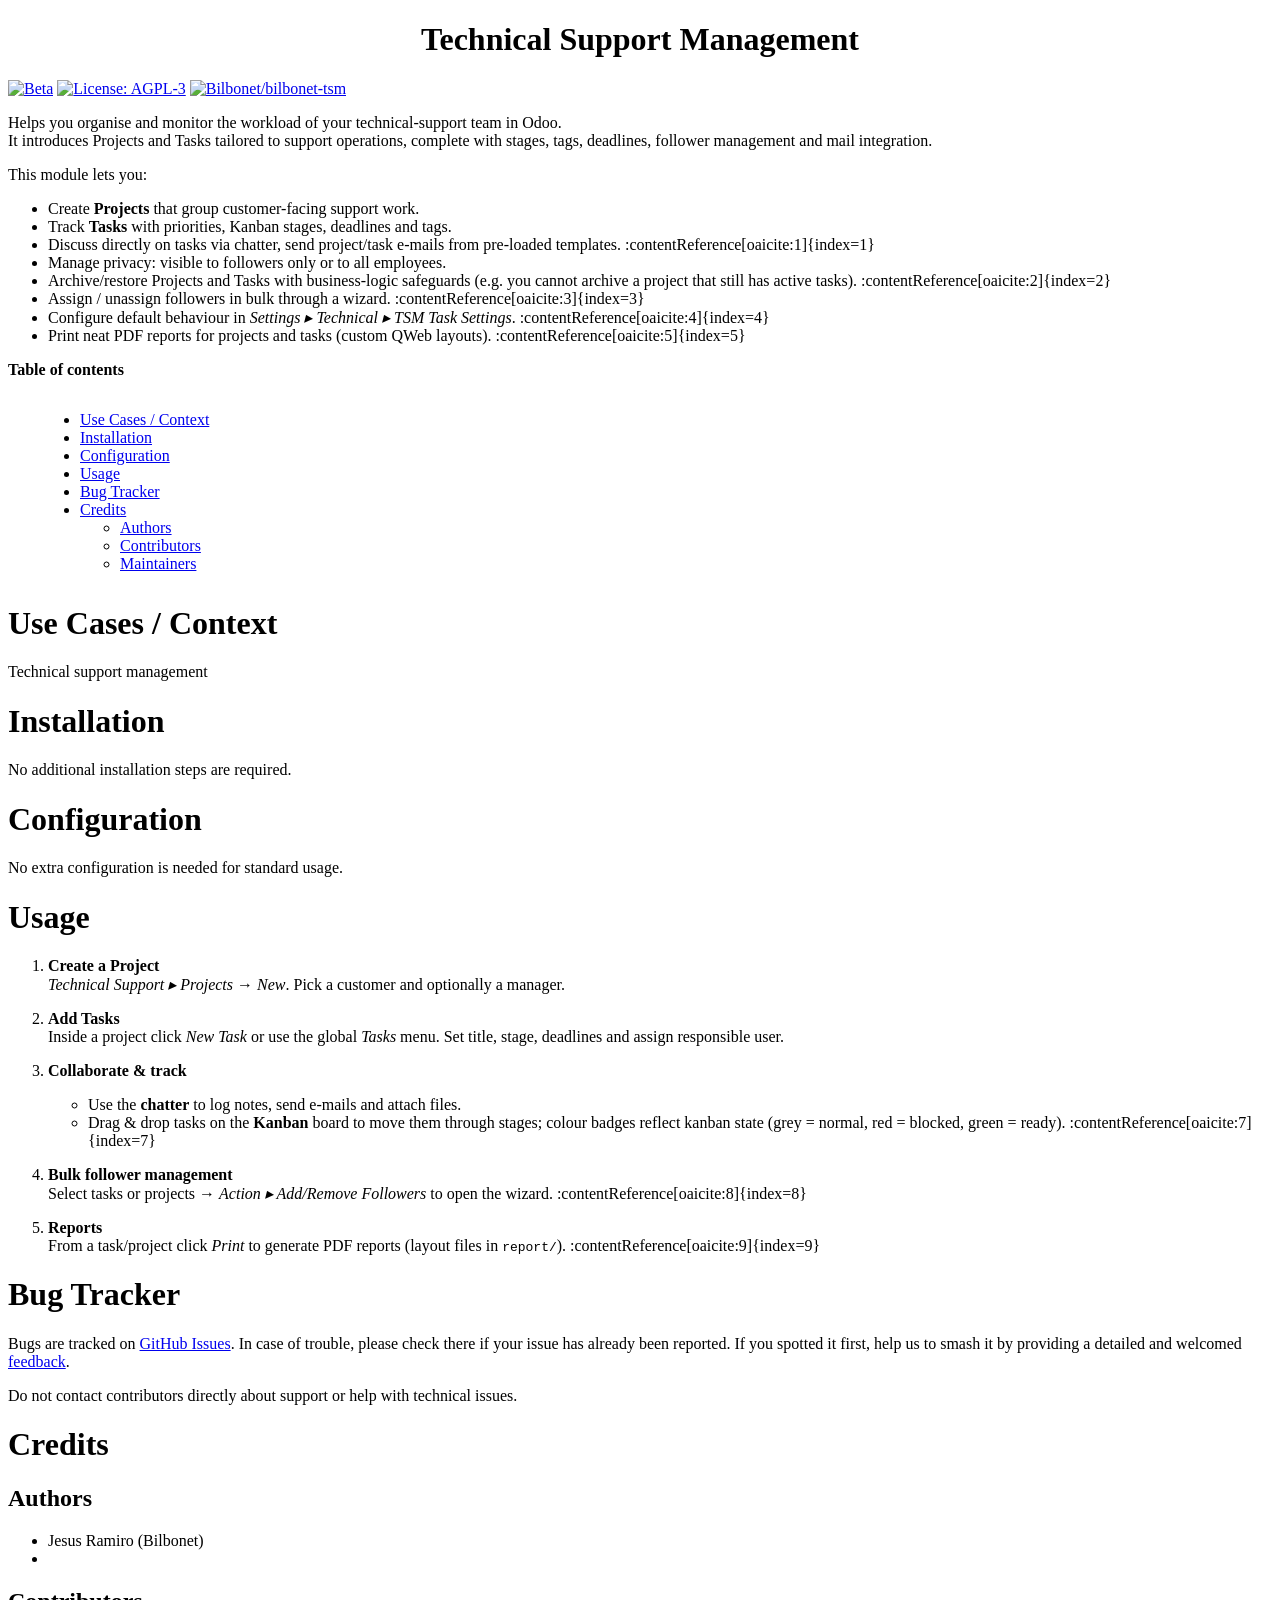
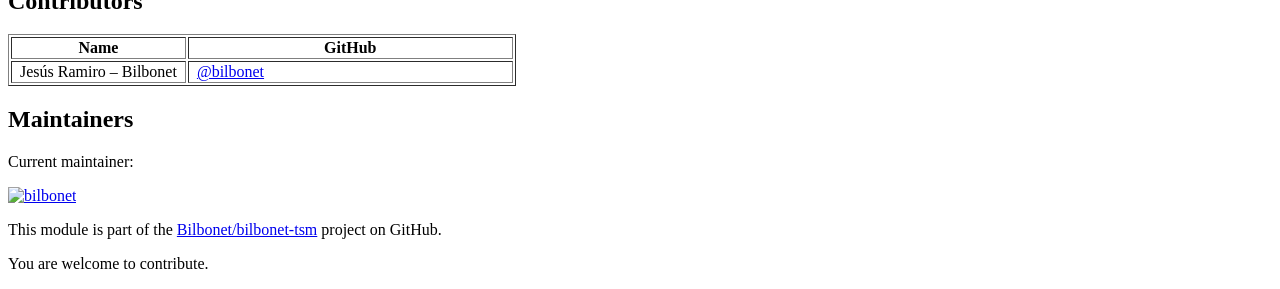
==== tsm_base/static/description/index.html @ 14624fb8 "[IMP] tsm_base better description" ====
<!DOCTYPE html PUBLIC "-//W3C//DTD XHTML 1.0 Transitional//EN" "http://www.w3.org/TR/xhtml1/DTD/xhtml1-transitional.dtd">
<html xmlns="http://www.w3.org/1999/xhtml" xml:lang="en" lang="en">
<head>
<meta http-equiv="Content-Type" content="text/html; charset=utf-8" />
<meta name="generator" content="Docutils: https://docutils.sourceforge.io/" />
<title>Technical Support Management</title>
<style type="text/css">

/*
:Author: David Goodger (goodger@python.org)
:Id: $Id: html4css1.css 9511 2024-01-13 09:50:07Z milde $
:Copyright: This stylesheet has been placed in the public domain.

Default cascading style sheet for the HTML output of Docutils.
Despite the name, some widely supported CSS2 features are used.

See https://docutils.sourceforge.io/docs/howto/html-stylesheets.html for how to
customize this style sheet.
*/

/* used to remove borders from tables and images */
.borderless, table.borderless td, table.borderless th {
  border: 0 }

table.borderless td, table.borderless th {
  /* Override padding for "table.docutils td" with "! important".
     The right padding separates the table cells. */
  padding: 0 0.5em 0 0 ! important }

.first {
  /* Override more specific margin styles with "! important". */
  margin-top: 0 ! important }

.last, .with-subtitle {
  margin-bottom: 0 ! important }

.hidden {
  display: none }

.subscript {
  vertical-align: sub;
  font-size: smaller }

.superscript {
  vertical-align: super;
  font-size: smaller }

a.toc-backref {
  text-decoration: none ;
  color: black }

blockquote.epigraph {
  margin: 2em 5em ; }

dl.docutils dd {
  margin-bottom: 0.5em }

object[type="image/svg+xml"], object[type="application/x-shockwave-flash"] {
  overflow: hidden;
}

/* Uncomment (and remove this text!) to get bold-faced definition list terms
dl.docutils dt {
  font-weight: bold }
*/

div.abstract {
  margin: 2em 5em }

div.abstract p.topic-title {
  font-weight: bold ;
  text-align: center }

div.admonition, div.attention, div.caution, div.danger, div.error,
div.hint, div.important, div.note, div.tip, div.warning {
  margin: 2em ;
  border: medium outset ;
  padding: 1em }

div.admonition p.admonition-title, div.hint p.admonition-title,
div.important p.admonition-title, div.note p.admonition-title,
div.tip p.admonition-title {
  font-weight: bold ;
  font-family: sans-serif }

div.attention p.admonition-title, div.caution p.admonition-title,
div.danger p.admonition-title, div.error p.admonition-title,
div.warning p.admonition-title, .code .error {
  color: red ;
  font-weight: bold ;
  font-family: sans-serif }

/* Uncomment (and remove this text!) to get reduced vertical space in
   compound paragraphs.
div.compound .compound-first, div.compound .compound-middle {
  margin-bottom: 0.5em }

div.compound .compound-last, div.compound .compound-middle {
  margin-top: 0.5em }
*/

div.dedication {
  margin: 2em 5em ;
  text-align: center ;
  font-style: italic }

div.dedication p.topic-title {
  font-weight: bold ;
  font-style: normal }

div.figure {
  margin-left: 2em ;
  margin-right: 2em }

div.footer, div.header {
  clear: both;
  font-size: smaller }

div.line-block {
  display: block ;
  margin-top: 1em ;
  margin-bottom: 1em }

div.line-block div.line-block {
  margin-top: 0 ;
  margin-bottom: 0 ;
  margin-left: 1.5em }

div.sidebar {
  margin: 0 0 0.5em 1em ;
  border: medium outset ;
  padding: 1em ;
  background-color: #ffffee ;
  width: 40% ;
  float: right ;
  clear: right }

div.sidebar p.rubric {
  font-family: sans-serif ;
  font-size: medium }

div.system-messages {
  margin: 5em }

div.system-messages h1 {
  color: red }

div.system-message {
  border: medium outset ;
  padding: 1em }

div.system-message p.system-message-title {
  color: red ;
  font-weight: bold }

div.topic {
  margin: 2em }

h1.section-subtitle, h2.section-subtitle, h3.section-subtitle,
h4.section-subtitle, h5.section-subtitle, h6.section-subtitle {
  margin-top: 0.4em }

h1.title {
  text-align: center }

h2.subtitle {
  text-align: center }

hr.docutils {
  width: 75% }

img.align-left, .figure.align-left, object.align-left, table.align-left {
  clear: left ;
  float: left ;
  margin-right: 1em }

img.align-right, .figure.align-right, object.align-right, table.align-right {
  clear: right ;
  float: right ;
  margin-left: 1em }

img.align-center, .figure.align-center, object.align-center {
  display: block;
  margin-left: auto;
  margin-right: auto;
}

table.align-center {
  margin-left: auto;
  margin-right: auto;
}

.align-left {
  text-align: left }

.align-center {
  clear: both ;
  text-align: center }

.align-right {
  text-align: right }

/* reset inner alignment in figures */
div.align-right {
  text-align: inherit }

/* div.align-center * { */
/*   text-align: left } */

.align-top    {
  vertical-align: top }

.align-middle {
  vertical-align: middle }

.align-bottom {
  vertical-align: bottom }

ol.simple, ul.simple {
  margin-bottom: 1em }

ol.arabic {
  list-style: decimal }

ol.loweralpha {
  list-style: lower-alpha }

ol.upperalpha {
  list-style: upper-alpha }

ol.lowerroman {
  list-style: lower-roman }

ol.upperroman {
  list-style: upper-roman }

p.attribution {
  text-align: right ;
  margin-left: 50% }

p.caption {
  font-style: italic }

p.credits {
  font-style: italic ;
  font-size: smaller }

p.label {
  white-space: nowrap }

p.rubric {
  font-weight: bold ;
  font-size: larger ;
  color: maroon ;
  text-align: center }

p.sidebar-title {
  font-family: sans-serif ;
  font-weight: bold ;
  font-size: larger }

p.sidebar-subtitle {
  font-family: sans-serif ;
  font-weight: bold }

p.topic-title {
  font-weight: bold }

pre.address {
  margin-bottom: 0 ;
  margin-top: 0 ;
  font: inherit }

pre.literal-block, pre.doctest-block, pre.math, pre.code {
  margin-left: 2em ;
  margin-right: 2em }

pre.code .ln { color: gray; } /* line numbers */
pre.code, code { background-color: #eeeeee }
pre.code .comment, code .comment { color: #5C6576 }
pre.code .keyword, code .keyword { color: #3B0D06; font-weight: bold }
pre.code .literal.string, code .literal.string { color: #0C5404 }
pre.code .name.builtin, code .name.builtin { color: #352B84 }
pre.code .deleted, code .deleted { background-color: #DEB0A1}
pre.code .inserted, code .inserted { background-color: #A3D289}

span.classifier {
  font-family: sans-serif ;
  font-style: oblique }

span.classifier-delimiter {
  font-family: sans-serif ;
  font-weight: bold }

span.interpreted {
  font-family: sans-serif }

span.option {
  white-space: nowrap }

span.pre {
  white-space: pre }

span.problematic, pre.problematic {
  color: red }

span.section-subtitle {
  /* font-size relative to parent (h1..h6 element) */
  font-size: 80% }

table.citation {
  border-left: solid 1px gray;
  margin-left: 1px }

table.docinfo {
  margin: 2em 4em }

table.docutils {
  margin-top: 0.5em ;
  margin-bottom: 0.5em }

table.footnote {
  border-left: solid 1px black;
  margin-left: 1px }

table.docutils td, table.docutils th,
table.docinfo td, table.docinfo th {
  padding-left: 0.5em ;
  padding-right: 0.5em ;
  vertical-align: top }

table.docutils th.field-name, table.docinfo th.docinfo-name {
  font-weight: bold ;
  text-align: left ;
  white-space: nowrap ;
  padding-left: 0 }

/* "booktabs" style (no vertical lines) */
table.docutils.booktabs {
  border: 0px;
  border-top: 2px solid;
  border-bottom: 2px solid;
  border-collapse: collapse;
}
table.docutils.booktabs * {
  border: 0px;
}
table.docutils.booktabs th {
  border-bottom: thin solid;
  text-align: left;
}

h1 tt.docutils, h2 tt.docutils, h3 tt.docutils,
h4 tt.docutils, h5 tt.docutils, h6 tt.docutils {
  font-size: 100% }

ul.auto-toc {
  list-style-type: none }

</style>
</head>
<body>
<div class="document" id="technical-support-management">
<h1 class="title">Technical Support Management</h1>

<!-- !!!!!!!!!!!!!!!!!!!!!!!!!!!!!!!!!!!!!!!!!!!!!!!!!!!!
!! This file is generated by oca-gen-addon-readme !!
!! changes will be overwritten.                   !!
!!!!!!!!!!!!!!!!!!!!!!!!!!!!!!!!!!!!!!!!!!!!!!!!!!!!
!! source digest: sha256:56b682db7314fe10e94decc865a0f0555f09c4ae259bd13ad4e7684cd08aa768
!!!!!!!!!!!!!!!!!!!!!!!!!!!!!!!!!!!!!!!!!!!!!!!!!!!! -->
<p><a class="reference external image-reference" href="https://odoo-community.org/page/development-status"><img alt="Beta" src="https://img.shields.io/badge/maturity-Beta-yellow.png" /></a> <a class="reference external image-reference" href="http://www.gnu.org/licenses/agpl-3.0-standalone.html"><img alt="License: AGPL-3" src="https://img.shields.io/badge/licence-AGPL--3-blue.png" /></a> <a class="reference external image-reference" href="https://github.com/Bilbonet/bilbonet-tsm/tree/15.0/tsm_base"><img alt="Bilbonet/bilbonet-tsm" src="https://img.shields.io/badge/github-Bilbonet%2Fbilbonet--tsm-lightgray.png?logo=github" /></a></p>
<div class="line-block">
<div class="line">Helps you organise and monitor the workload of your technical-support
team in Odoo.</div>
<div class="line">It introduces Projects and Tasks tailored to support operations,
complete with stages, tags, deadlines, follower management and mail
integration.</div>
</div>
<p>This module lets you:</p>
<ul class="simple">
<li>Create <strong>Projects</strong> that group customer-facing support work.</li>
<li>Track <strong>Tasks</strong> with priorities, Kanban stages, deadlines and tags.</li>
<li>Discuss directly on tasks via chatter, send project/task e-mails from
pre-loaded templates. :contentReference[oaicite:1]{index=1}</li>
<li>Manage privacy: visible to followers only or to all employees.</li>
<li>Archive/restore Projects and Tasks with business-logic safeguards
(e.g. you cannot archive a project that still has active tasks).
:contentReference[oaicite:2]{index=2}</li>
<li>Assign / unassign followers in bulk through a wizard.
:contentReference[oaicite:3]{index=3}</li>
<li>Configure default behaviour in <em>Settings ▸ Technical ▸ TSM Task
Settings</em>. :contentReference[oaicite:4]{index=4}</li>
<li>Print neat PDF reports for projects and tasks (custom QWeb layouts).
:contentReference[oaicite:5]{index=5}</li>
</ul>
<p><strong>Table of contents</strong></p>
<div class="contents local topic" id="contents">
<ul class="simple">
<li><a class="reference internal" href="#use-cases-context" id="toc-entry-1">Use Cases / Context</a></li>
<li><a class="reference internal" href="#installation" id="toc-entry-2">Installation</a></li>
<li><a class="reference internal" href="#configuration" id="toc-entry-3">Configuration</a></li>
<li><a class="reference internal" href="#usage" id="toc-entry-4">Usage</a></li>
<li><a class="reference internal" href="#bug-tracker" id="toc-entry-5">Bug Tracker</a></li>
<li><a class="reference internal" href="#credits" id="toc-entry-6">Credits</a><ul>
<li><a class="reference internal" href="#authors" id="toc-entry-7">Authors</a></li>
<li><a class="reference internal" href="#contributors" id="toc-entry-8">Contributors</a></li>
<li><a class="reference internal" href="#maintainers" id="toc-entry-9">Maintainers</a></li>
</ul>
</li>
</ul>
</div>
<div class="section" id="use-cases-context">
<h1><a class="toc-backref" href="#toc-entry-1">Use Cases / Context</a></h1>
<p>Technical support management</p>
</div>
<div class="section" id="installation">
<h1><a class="toc-backref" href="#toc-entry-2">Installation</a></h1>
<p>No additional installation steps are required.</p>
</div>
<div class="section" id="configuration">
<h1><a class="toc-backref" href="#toc-entry-3">Configuration</a></h1>
<p>No extra configuration is needed for standard usage.</p>
</div>
<div class="section" id="usage">
<h1><a class="toc-backref" href="#toc-entry-4">Usage</a></h1>
<ol class="arabic">
<li><div class="first line-block">
<div class="line"><strong>Create a Project</strong></div>
<div class="line"><em>Technical Support ▸ Projects</em> → <em>New</em>. Pick a customer and
optionally a manager.</div>
</div>
</li>
<li><div class="first line-block">
<div class="line"><strong>Add Tasks</strong></div>
<div class="line">Inside a project click <em>New Task</em> or use the global <em>Tasks</em> menu.
Set title, stage, deadlines and assign responsible user.</div>
</div>
</li>
<li><p class="first"><strong>Collaborate &amp; track</strong></p>
<ul class="simple">
<li>Use the <strong>chatter</strong> to log notes, send e-mails and attach files.</li>
<li>Drag &amp; drop tasks on the <strong>Kanban</strong> board to move them through
stages; colour badges reflect kanban state (grey = normal, red =
blocked, green = ready). :contentReference[oaicite:7]{index=7}</li>
</ul>
</li>
<li><div class="first line-block">
<div class="line"><strong>Bulk follower management</strong></div>
<div class="line">Select tasks or projects → <em>Action ▸ Add/Remove Followers</em> to open
the wizard. :contentReference[oaicite:8]{index=8}</div>
</div>
</li>
<li><div class="first line-block">
<div class="line"><strong>Reports</strong></div>
<div class="line">From a task/project click <em>Print</em> to generate PDF reports (layout
files in <tt class="docutils literal">report/</tt>). :contentReference[oaicite:9]{index=9}</div>
</div>
</li>
</ol>
</div>
<div class="section" id="bug-tracker">
<h1><a class="toc-backref" href="#toc-entry-5">Bug Tracker</a></h1>
<p>Bugs are tracked on <a class="reference external" href="https://github.com/Bilbonet/bilbonet-tsm/issues">GitHub Issues</a>.
In case of trouble, please check there if your issue has already been reported.
If you spotted it first, help us to smash it by providing a detailed and welcomed
<a class="reference external" href="https://github.com/Bilbonet/bilbonet-tsm/issues/new?body=module:%20tsm_base%0Aversion:%2015.0%0A%0A**Steps%20to%20reproduce**%0A-%20...%0A%0A**Current%20behavior**%0A%0A**Expected%20behavior**">feedback</a>.</p>
<p>Do not contact contributors directly about support or help with technical issues.</p>
</div>
<div class="section" id="credits">
<h1><a class="toc-backref" href="#toc-entry-6">Credits</a></h1>
<div class="section" id="authors">
<h2><a class="toc-backref" href="#toc-entry-7">Authors</a></h2>
<ul class="simple">
<li>Jesus Ramiro (Bilbonet)</li>
<li></li>
</ul>
</div>
<div class="section" id="contributors">
<h2><a class="toc-backref" href="#toc-entry-8">Contributors</a></h2>
<table border="1" class="docutils">
<colgroup>
<col width="35%" />
<col width="65%" />
</colgroup>
<thead valign="bottom">
<tr><th class="head">Name</th>
<th class="head">GitHub</th>
</tr>
</thead>
<tbody valign="top">
<tr><td>Jesús Ramiro – Bilbonet</td>
<td><a class="reference external" href="https://github.com/bilbonet">&#64;bilbonet</a></td>
</tr>
</tbody>
</table>
</div>
<div class="section" id="maintainers">
<h2><a class="toc-backref" href="#toc-entry-9">Maintainers</a></h2>
<p>Current maintainer:</p>
<p><a class="reference external image-reference" href="https://github.com/bilbonet"><img alt="bilbonet" src="https://github.com/bilbonet.png?size=40px" /></a></p>
<p>This module is part of the <a class="reference external" href="https://github.com/Bilbonet/bilbonet-tsm/tree/15.0/tsm_base">Bilbonet/bilbonet-tsm</a> project on GitHub.</p>
<p>You are welcome to contribute.</p>
</div>
</div>
</div>
</body>
</html>
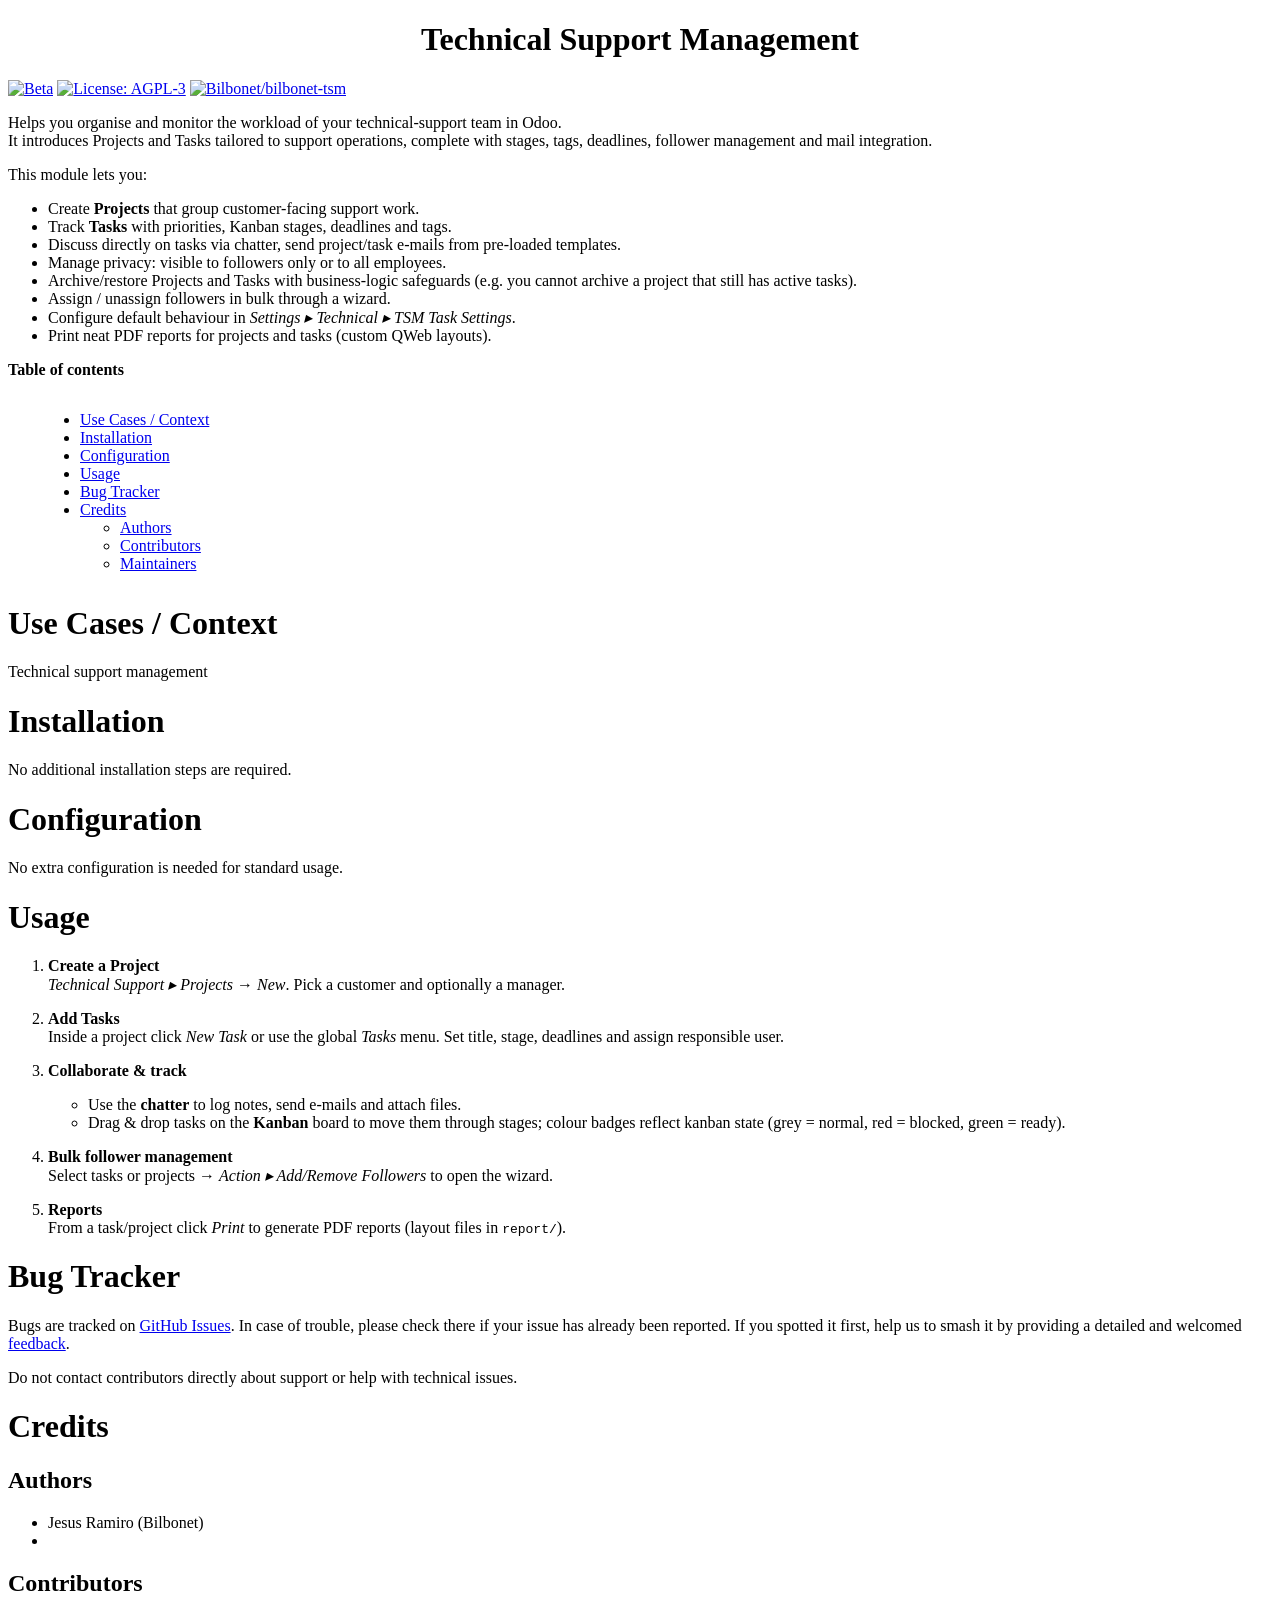
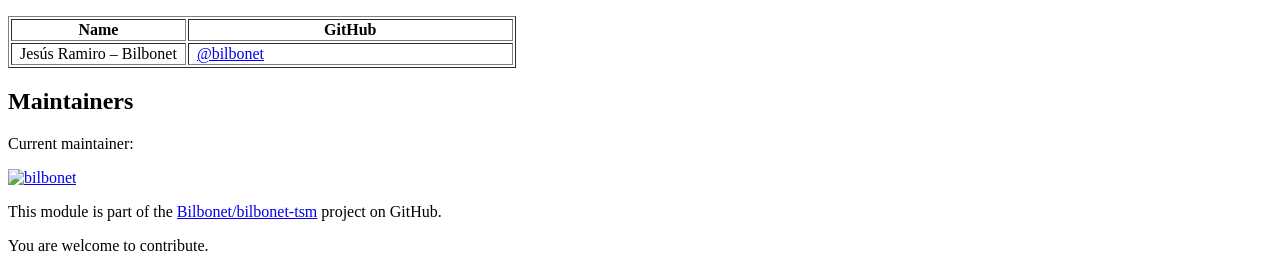
==== commit 75570347: "typgrafic corrections" ====
--- a/tsm_base/static/description/index.html
+++ b/tsm_base/static/description/index.html
@@ -382,17 +382,14 @@
 <li>Create <strong>Projects</strong> that group customer-facing support work.</li>
 <li>Track <strong>Tasks</strong> with priorities, Kanban stages, deadlines and tags.</li>
 <li>Discuss directly on tasks via chatter, send project/task e-mails from
-pre-loaded templates. :contentReference[oaicite:1]{index=1}</li>
+pre-loaded templates.</li>
 <li>Manage privacy: visible to followers only or to all employees.</li>
 <li>Archive/restore Projects and Tasks with business-logic safeguards
-(e.g. you cannot archive a project that still has active tasks).
-:contentReference[oaicite:2]{index=2}</li>
-<li>Assign / unassign followers in bulk through a wizard.
-:contentReference[oaicite:3]{index=3}</li>
+(e.g. you cannot archive a project that still has active tasks).</li>
+<li>Assign / unassign followers in bulk through a wizard.</li>
 <li>Configure default behaviour in <em>Settings ▸ Technical ▸ TSM Task
-Settings</em>. :contentReference[oaicite:4]{index=4}</li>
-<li>Print neat PDF reports for projects and tasks (custom QWeb layouts).
-:contentReference[oaicite:5]{index=5}</li>
+Settings</em>.</li>
+<li>Print neat PDF reports for projects and tasks (custom QWeb layouts).</li>
 </ul>
 <p><strong>Table of contents</strong></p>
 <div class="contents local topic" id="contents">
@@ -442,19 +439,19 @@
 <li>Use the <strong>chatter</strong> to log notes, send e-mails and attach files.</li>
 <li>Drag &amp; drop tasks on the <strong>Kanban</strong> board to move them through
 stages; colour badges reflect kanban state (grey = normal, red =
-blocked, green = ready). :contentReference[oaicite:7]{index=7}</li>
+blocked, green = ready).</li>
 </ul>
 </li>
 <li><div class="first line-block">
 <div class="line"><strong>Bulk follower management</strong></div>
 <div class="line">Select tasks or projects → <em>Action ▸ Add/Remove Followers</em> to open
-the wizard. :contentReference[oaicite:8]{index=8}</div>
+the wizard.</div>
 </div>
 </li>
 <li><div class="first line-block">
 <div class="line"><strong>Reports</strong></div>
 <div class="line">From a task/project click <em>Print</em> to generate PDF reports (layout
-files in <tt class="docutils literal">report/</tt>). :contentReference[oaicite:9]{index=9}</div>
+files in <tt class="docutils literal">report/</tt>).</div>
 </div>
 </li>
 </ol>
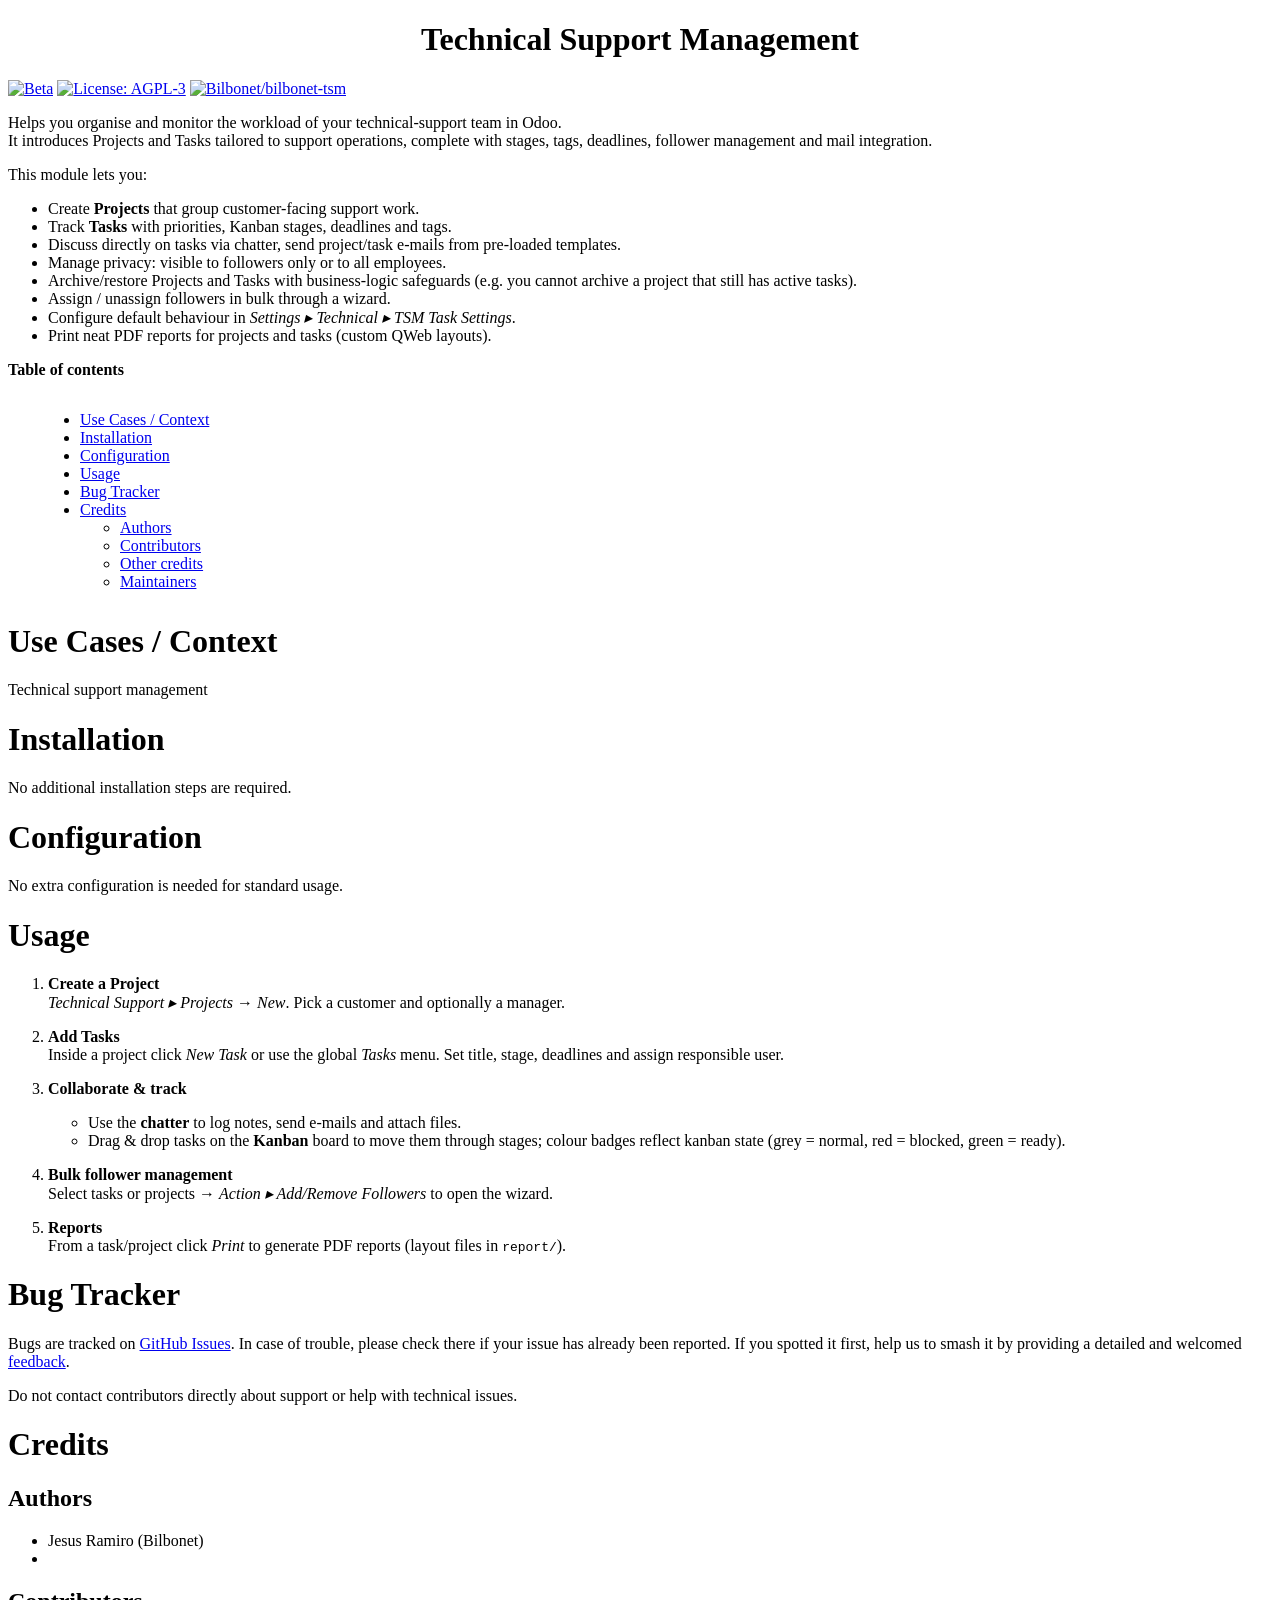
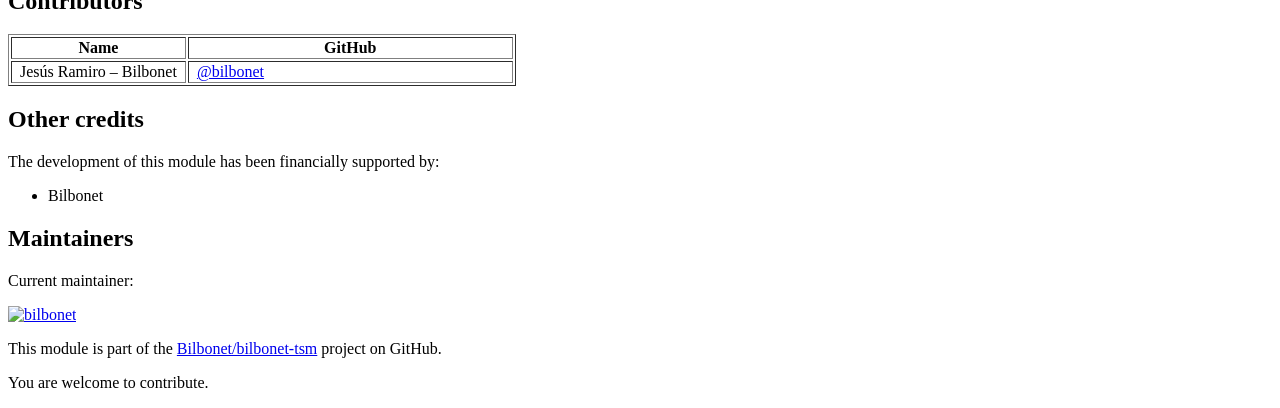
==== commit 717d9720: "changes" ====
--- a/tsm_base/static/description/index.html
+++ b/tsm_base/static/description/index.html
@@ -402,7 +402,8 @@
 <li><a class="reference internal" href="#credits" id="toc-entry-6">Credits</a><ul>
 <li><a class="reference internal" href="#authors" id="toc-entry-7">Authors</a></li>
 <li><a class="reference internal" href="#contributors" id="toc-entry-8">Contributors</a></li>
-<li><a class="reference internal" href="#maintainers" id="toc-entry-9">Maintainers</a></li>
+<li><a class="reference internal" href="#other-credits" id="toc-entry-9">Other credits</a></li>
+<li><a class="reference internal" href="#maintainers" id="toc-entry-10">Maintainers</a></li>
 </ul>
 </li>
 </ul>
@@ -492,8 +493,15 @@
 </tbody>
 </table>
 </div>
+<div class="section" id="other-credits">
+<h2><a class="toc-backref" href="#toc-entry-9">Other credits</a></h2>
+<p>The development of this module has been financially supported by:</p>
+<ul class="simple">
+<li>Bilbonet</li>
+</ul>
+</div>
 <div class="section" id="maintainers">
-<h2><a class="toc-backref" href="#toc-entry-9">Maintainers</a></h2>
+<h2><a class="toc-backref" href="#toc-entry-10">Maintainers</a></h2>
 <p>Current maintainer:</p>
 <p><a class="reference external image-reference" href="https://github.com/bilbonet"><img alt="bilbonet" src="https://github.com/bilbonet.png?size=40px" /></a></p>
 <p>This module is part of the <a class="reference external" href="https://github.com/Bilbonet/bilbonet-tsm/tree/15.0/tsm_base">Bilbonet/bilbonet-tsm</a> project on GitHub.</p>
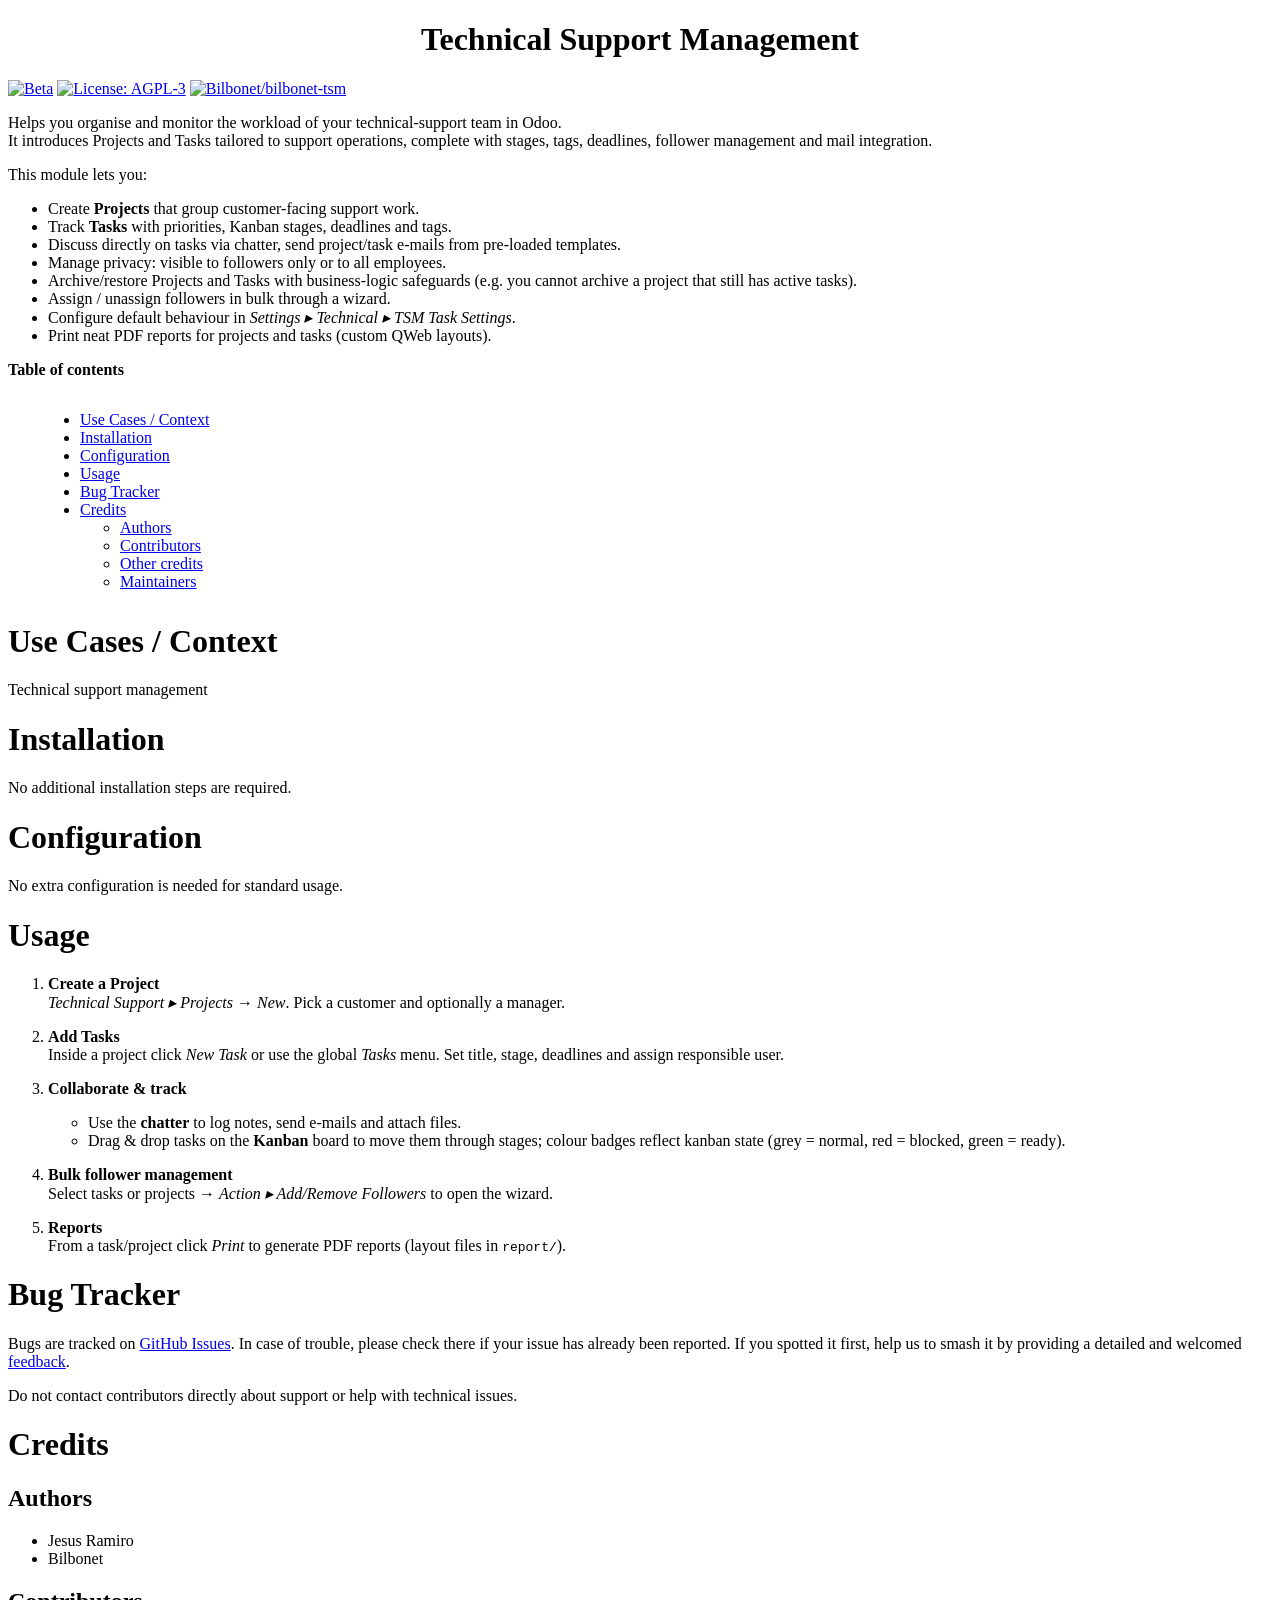
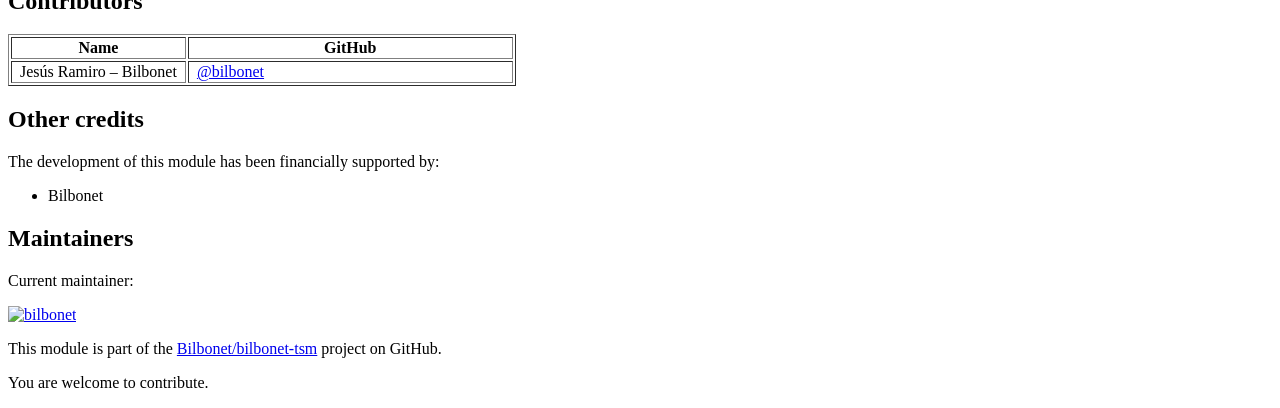
==== commit 550b4f87: "[MIG] tsm_base: Migration to 18.0" ====
--- a/tsm_base/static/description/index.html
+++ b/tsm_base/static/description/index.html
@@ -369,7 +369,7 @@
 !!!!!!!!!!!!!!!!!!!!!!!!!!!!!!!!!!!!!!!!!!!!!!!!!!!!
 !! source digest: sha256:56b682db7314fe10e94decc865a0f0555f09c4ae259bd13ad4e7684cd08aa768
 !!!!!!!!!!!!!!!!!!!!!!!!!!!!!!!!!!!!!!!!!!!!!!!!!!!! -->
-<p><a class="reference external image-reference" href="https://odoo-community.org/page/development-status"><img alt="Beta" src="https://img.shields.io/badge/maturity-Beta-yellow.png" /></a> <a class="reference external image-reference" href="http://www.gnu.org/licenses/agpl-3.0-standalone.html"><img alt="License: AGPL-3" src="https://img.shields.io/badge/licence-AGPL--3-blue.png" /></a> <a class="reference external image-reference" href="https://github.com/Bilbonet/bilbonet-tsm/tree/15.0/tsm_base"><img alt="Bilbonet/bilbonet-tsm" src="https://img.shields.io/badge/github-Bilbonet%2Fbilbonet--tsm-lightgray.png?logo=github" /></a></p>
+<p><a class="reference external image-reference" href="https://odoo-community.org/page/development-status"><img alt="Beta" src="https://img.shields.io/badge/maturity-Beta-yellow.png" /></a> <a class="reference external image-reference" href="http://www.gnu.org/licenses/agpl-3.0-standalone.html"><img alt="License: AGPL-3" src="https://img.shields.io/badge/license-AGPL--3-blue.png" /></a> <a class="reference external image-reference" href="https://github.com/Bilbonet/bilbonet-tsm/tree/18.0/tsm_base"><img alt="Bilbonet/bilbonet-tsm" src="https://img.shields.io/badge/github-Bilbonet%2Fbilbonet--tsm-lightgray.png?logo=github" /></a></p>
 <div class="line-block">
 <div class="line">Helps you organise and monitor the workload of your technical-support
 team in Odoo.</div>
@@ -462,7 +462,7 @@
 <p>Bugs are tracked on <a class="reference external" href="https://github.com/Bilbonet/bilbonet-tsm/issues">GitHub Issues</a>.
 In case of trouble, please check there if your issue has already been reported.
 If you spotted it first, help us to smash it by providing a detailed and welcomed
-<a class="reference external" href="https://github.com/Bilbonet/bilbonet-tsm/issues/new?body=module:%20tsm_base%0Aversion:%2015.0%0A%0A**Steps%20to%20reproduce**%0A-%20...%0A%0A**Current%20behavior**%0A%0A**Expected%20behavior**">feedback</a>.</p>
+<a class="reference external" href="https://github.com/Bilbonet/bilbonet-tsm/issues/new?body=module:%20tsm_base%0Aversion:%2018.0%0A%0A**Steps%20to%20reproduce**%0A-%20...%0A%0A**Current%20behavior**%0A%0A**Expected%20behavior**">feedback</a>.</p>
 <p>Do not contact contributors directly about support or help with technical issues.</p>
 </div>
 <div class="section" id="credits">
@@ -470,8 +470,8 @@
 <div class="section" id="authors">
 <h2><a class="toc-backref" href="#toc-entry-7">Authors</a></h2>
 <ul class="simple">
-<li>Jesus Ramiro (Bilbonet)</li>
-<li></li>
+<li>Jesus Ramiro</li>
+<li>Bilbonet</li>
 </ul>
 </div>
 <div class="section" id="contributors">
@@ -504,7 +504,7 @@
 <h2><a class="toc-backref" href="#toc-entry-10">Maintainers</a></h2>
 <p>Current maintainer:</p>
 <p><a class="reference external image-reference" href="https://github.com/bilbonet"><img alt="bilbonet" src="https://github.com/bilbonet.png?size=40px" /></a></p>
-<p>This module is part of the <a class="reference external" href="https://github.com/Bilbonet/bilbonet-tsm/tree/15.0/tsm_base">Bilbonet/bilbonet-tsm</a> project on GitHub.</p>
+<p>This module is part of the <a class="reference external" href="https://github.com/Bilbonet/bilbonet-tsm/tree/18.0/tsm_base">Bilbonet/bilbonet-tsm</a> project on GitHub.</p>
 <p>You are welcome to contribute.</p>
 </div>
 </div>
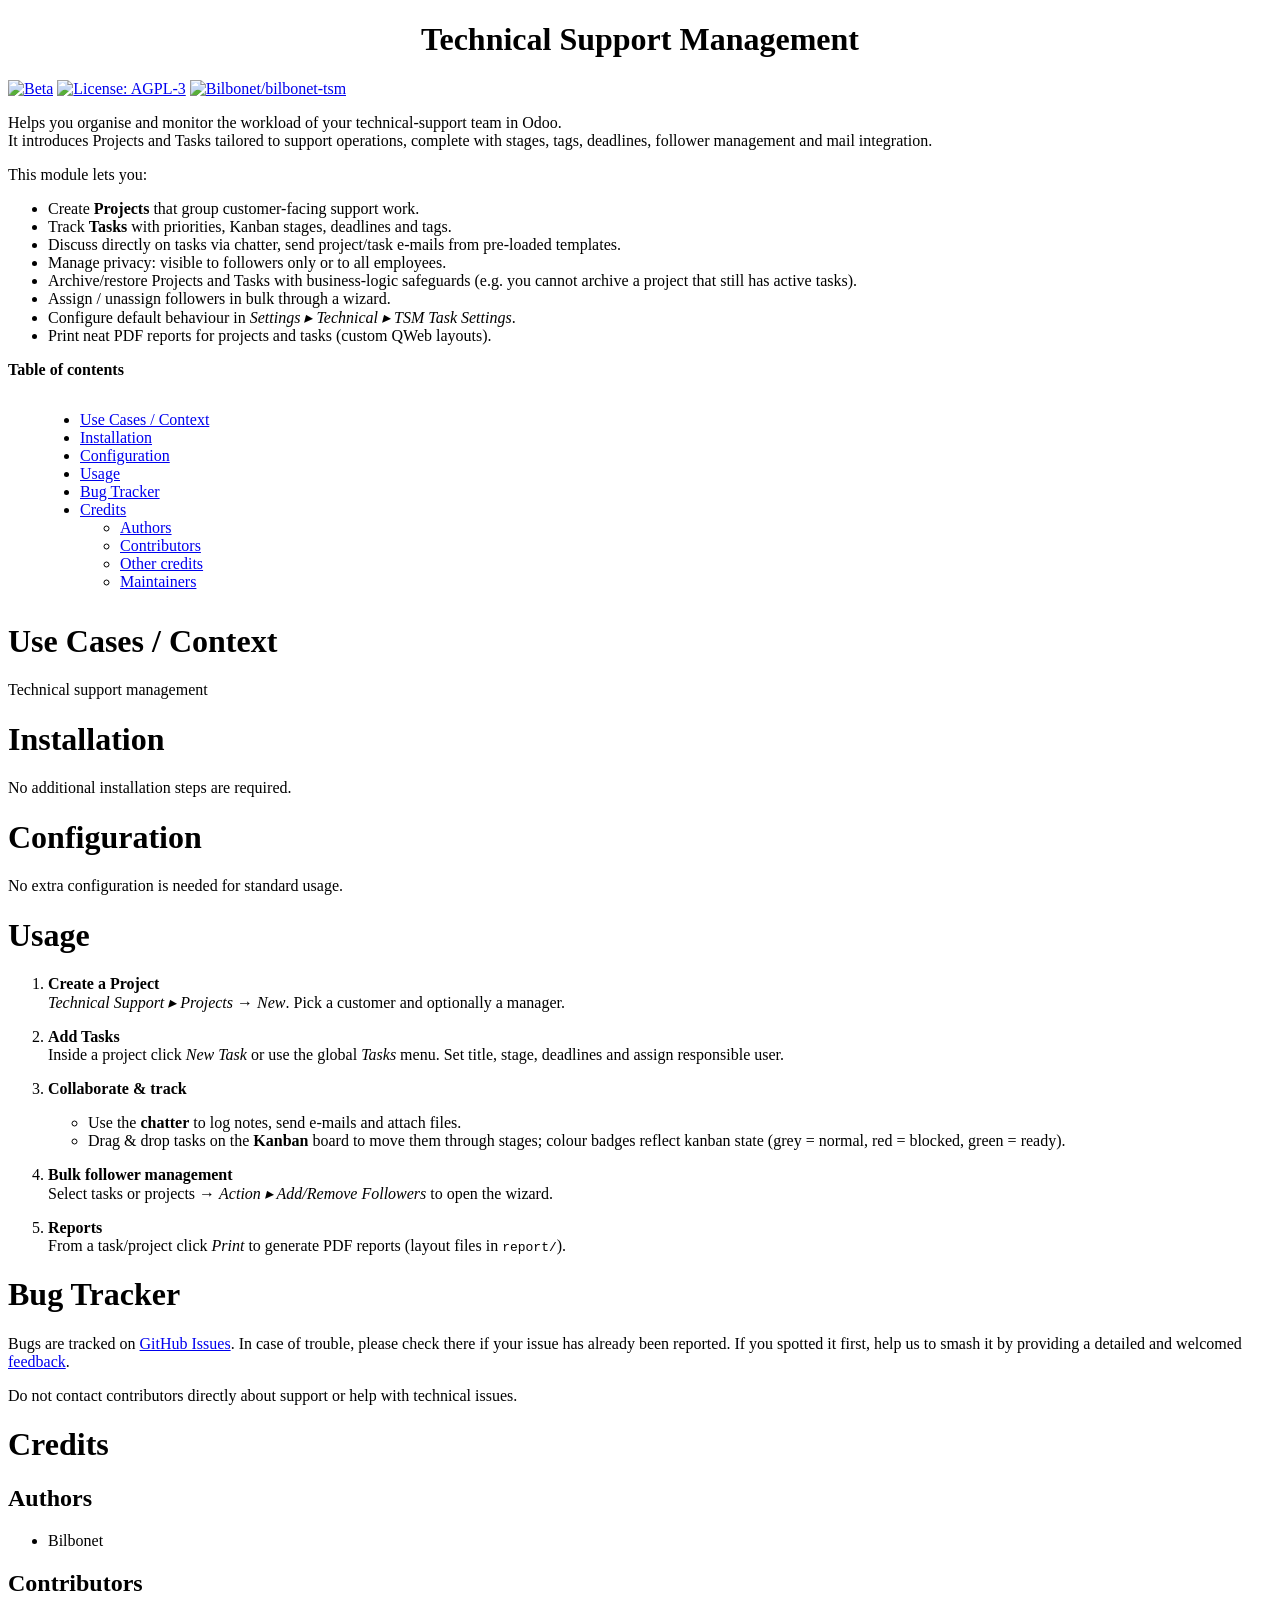
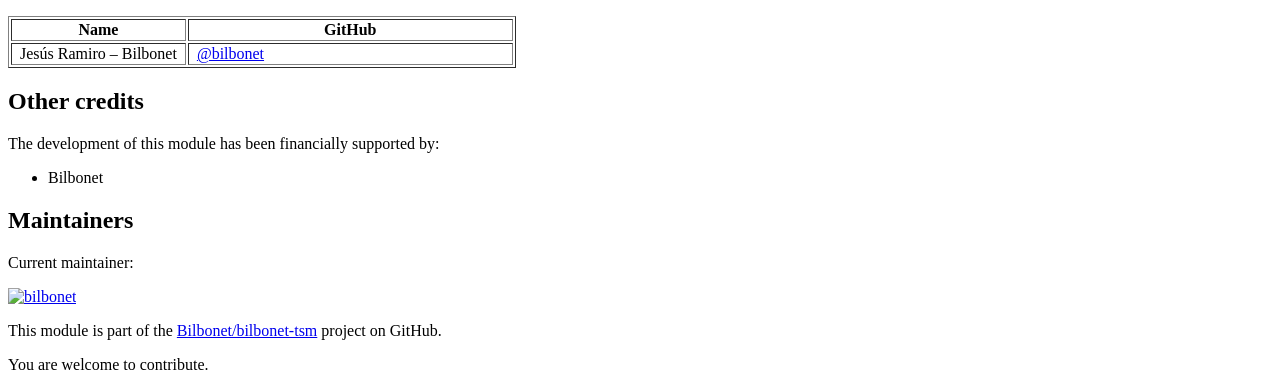
==== commit b1a99398: "[MIG] tsm_base: verify Odoo 18 migration" ====
--- a/tsm_base/static/description/index.html
+++ b/tsm_base/static/description/index.html
@@ -470,7 +470,6 @@
 <div class="section" id="authors">
 <h2><a class="toc-backref" href="#toc-entry-7">Authors</a></h2>
 <ul class="simple">
-<li>Jesus Ramiro</li>
 <li>Bilbonet</li>
 </ul>
 </div>
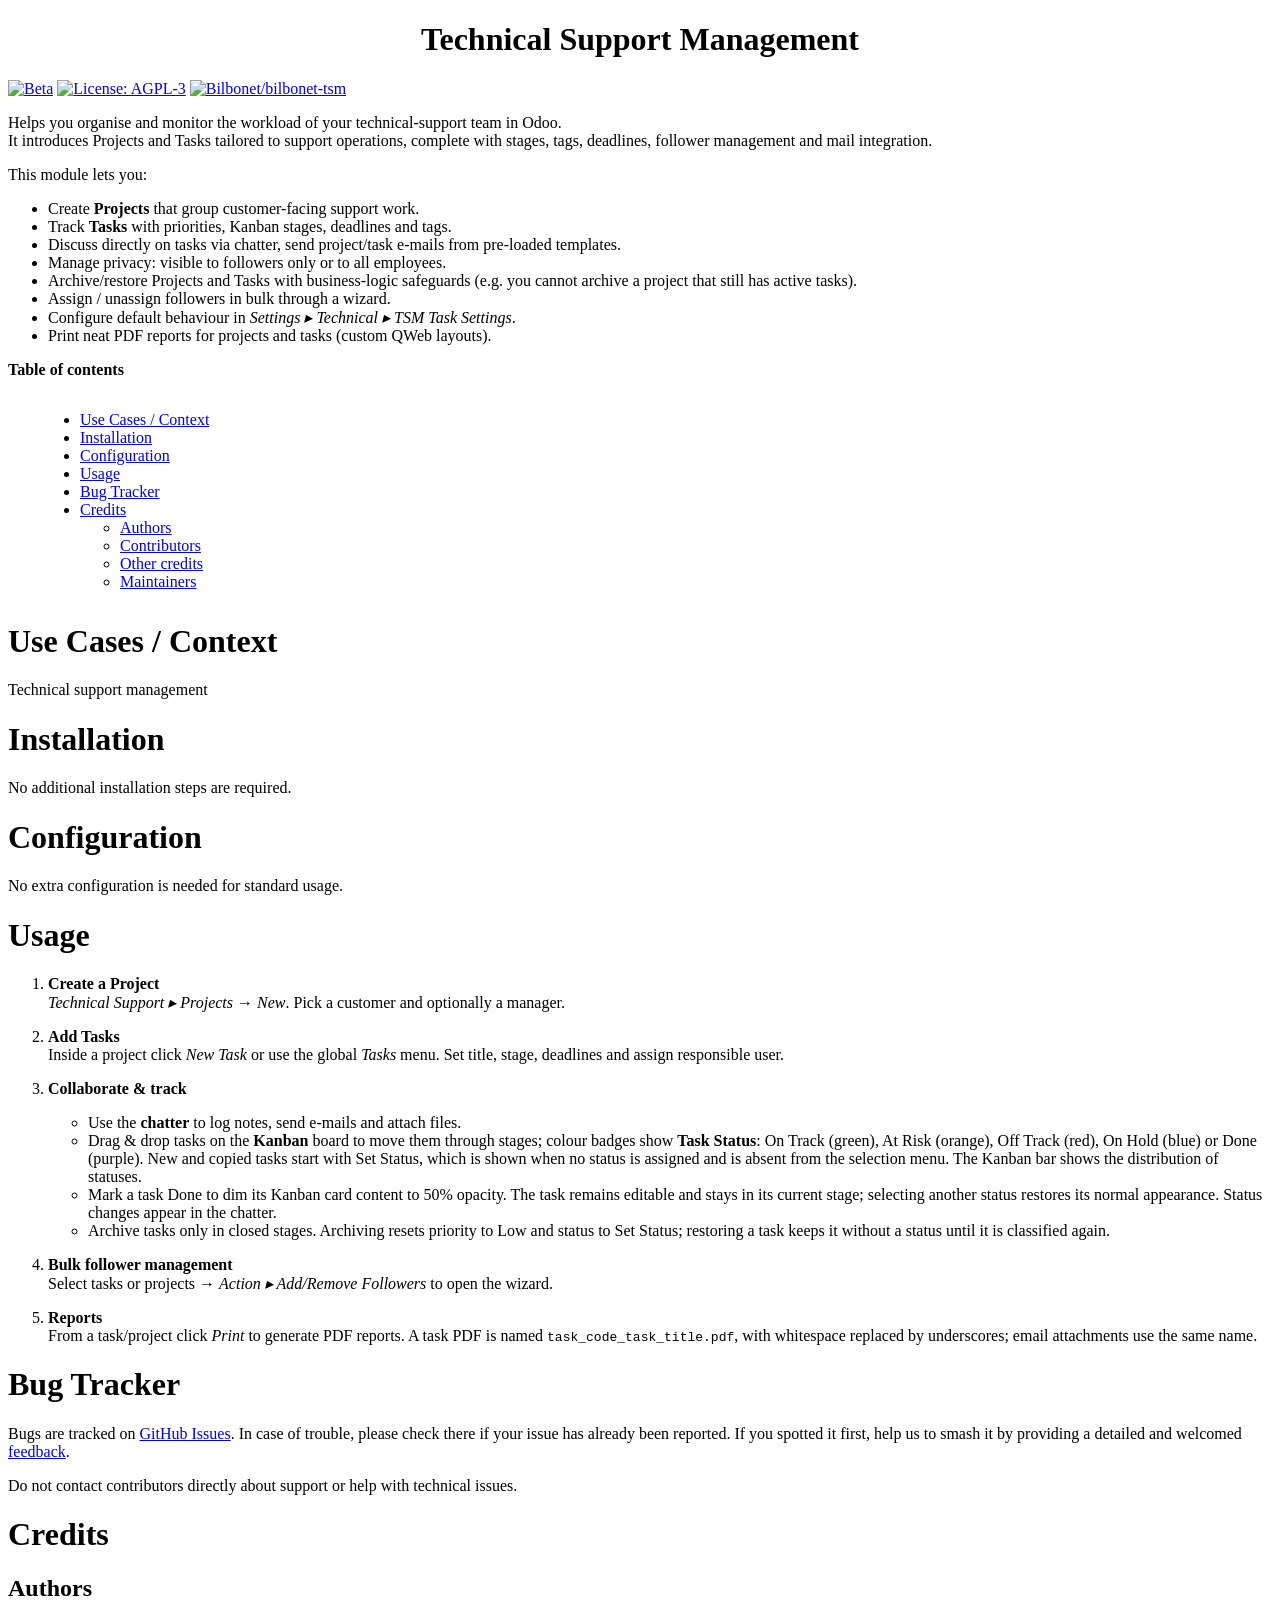
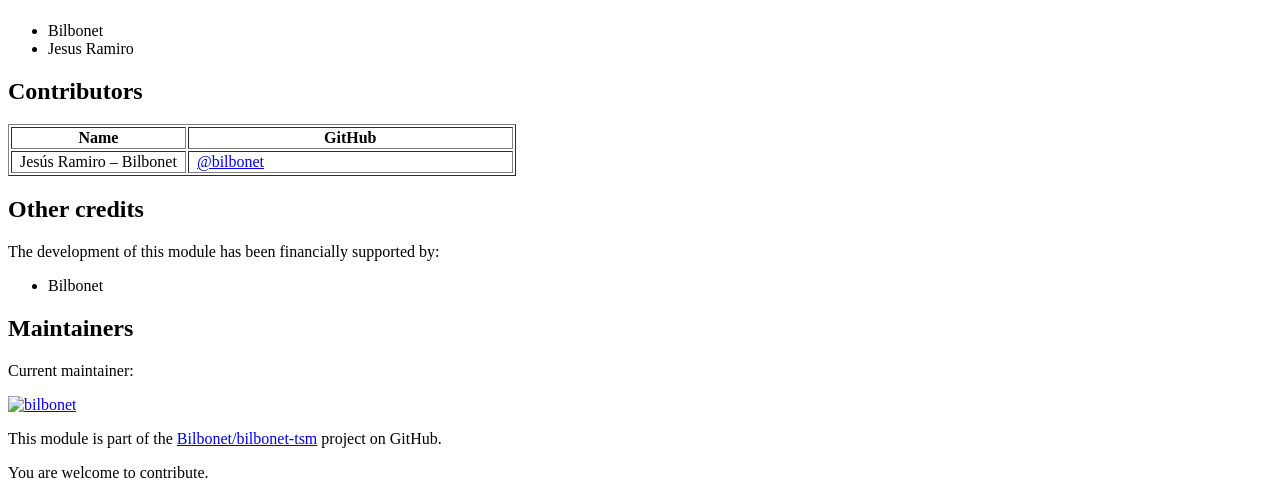
==== commit 913c83c0: "[IMP] tsm_base: add task statuses and harden project safeguards" ====
--- a/tsm_base/static/description/index.html
+++ b/tsm_base/static/description/index.html
@@ -439,8 +439,18 @@
 <ul class="simple">
 <li>Use the <strong>chatter</strong> to log notes, send e-mails and attach files.</li>
 <li>Drag &amp; drop tasks on the <strong>Kanban</strong> board to move them through
-stages; colour badges reflect kanban state (grey = normal, red =
-blocked, green = ready).</li>
+stages; colour badges show <strong>Task Status</strong>: On Track (green), At
+Risk (orange), Off Track (red), On Hold (blue) or Done (purple).
+New and copied tasks start with Set Status, which is shown when no
+status is assigned and is absent from the selection menu. The
+Kanban bar shows the distribution of statuses.</li>
+<li>Mark a task Done to dim its Kanban card content to 50% opacity. The
+task remains editable and stays in its current stage; selecting
+another status restores its normal appearance. Status changes
+appear in the chatter.</li>
+<li>Archive tasks only in closed stages. Archiving resets priority to
+Low and status to Set Status; restoring a task keeps it without a
+status until it is classified again.</li>
 </ul>
 </li>
 <li><div class="first line-block">
@@ -451,8 +461,9 @@
 </li>
 <li><div class="first line-block">
 <div class="line"><strong>Reports</strong></div>
-<div class="line">From a task/project click <em>Print</em> to generate PDF reports (layout
-files in <tt class="docutils literal">report/</tt>).</div>
+<div class="line">From a task/project click <em>Print</em> to generate PDF reports. A task
+PDF is named <tt class="docutils literal">task_code_task_title.pdf</tt>, with whitespace replaced
+by underscores; email attachments use the same name.</div>
 </div>
 </li>
 </ol>
@@ -471,6 +482,7 @@
 <h2><a class="toc-backref" href="#toc-entry-7">Authors</a></h2>
 <ul class="simple">
 <li>Bilbonet</li>
+<li>Jesus Ramiro</li>
 </ul>
 </div>
 <div class="section" id="contributors">
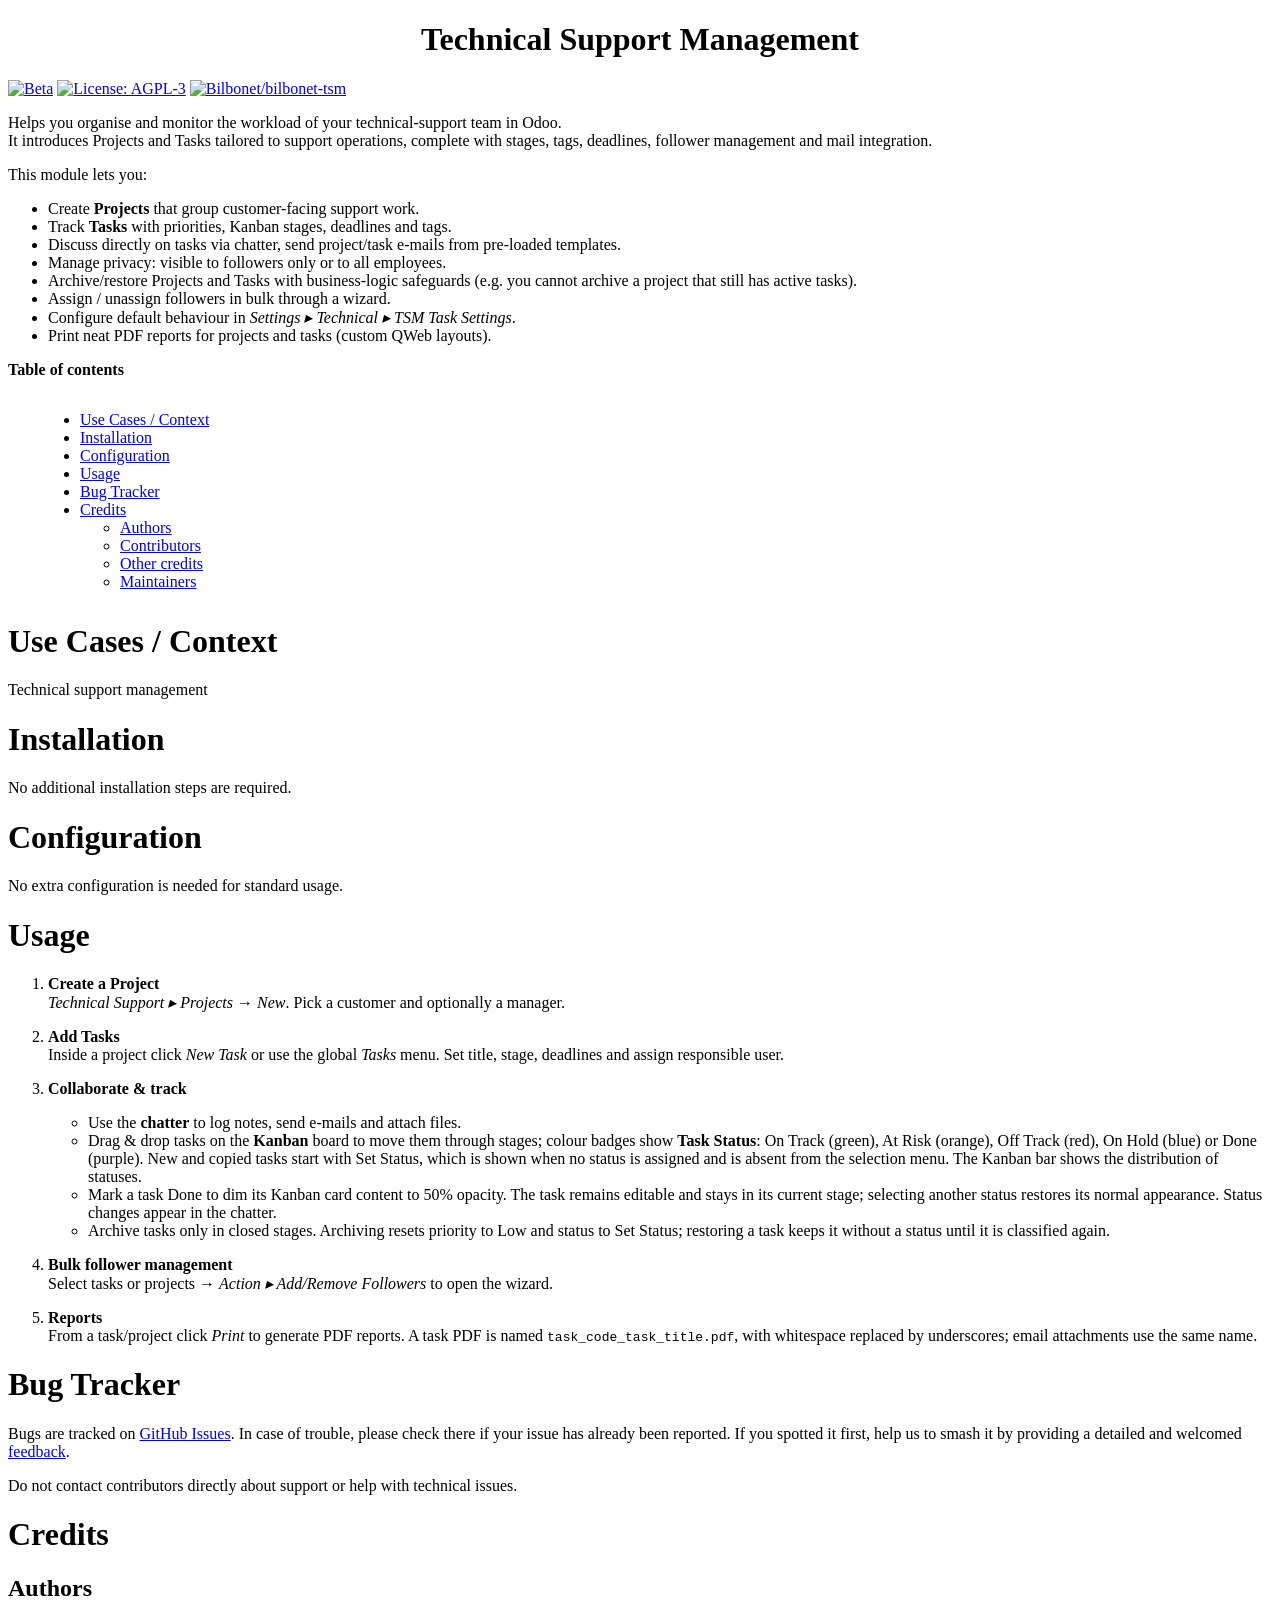
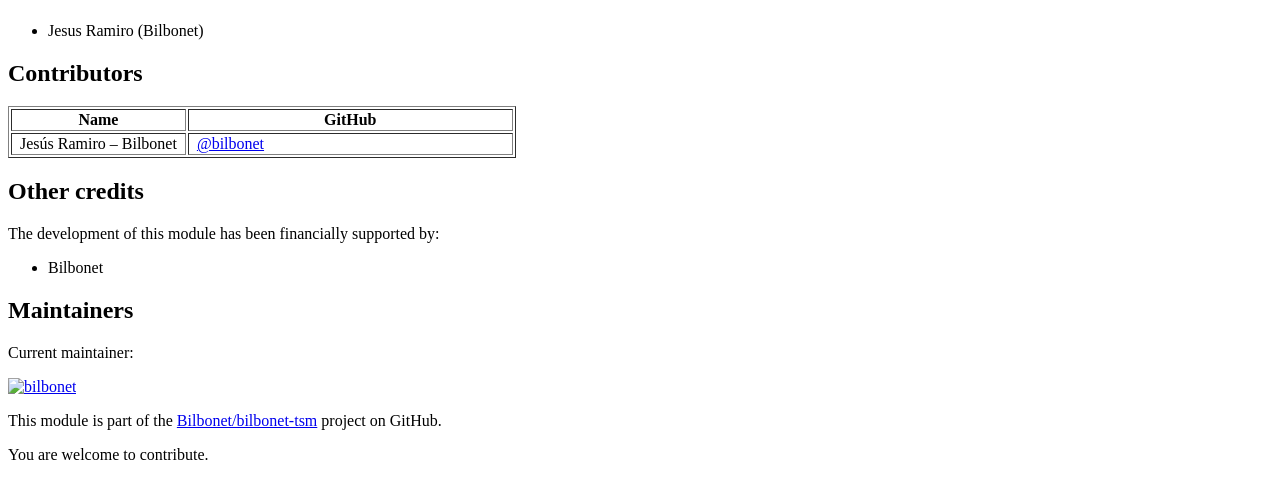
==== commit 5bc4aece: "[18.0][REF] tsm_base: use native stage expansion Use Odoo 18's group expansion callback directly and" ====
--- a/tsm_base/static/description/index.html
+++ b/tsm_base/static/description/index.html
@@ -481,8 +481,7 @@
 <div class="section" id="authors">
 <h2><a class="toc-backref" href="#toc-entry-7">Authors</a></h2>
 <ul class="simple">
-<li>Bilbonet</li>
-<li>Jesus Ramiro</li>
+<li>Jesus Ramiro (Bilbonet)</li>
 </ul>
 </div>
 <div class="section" id="contributors">
